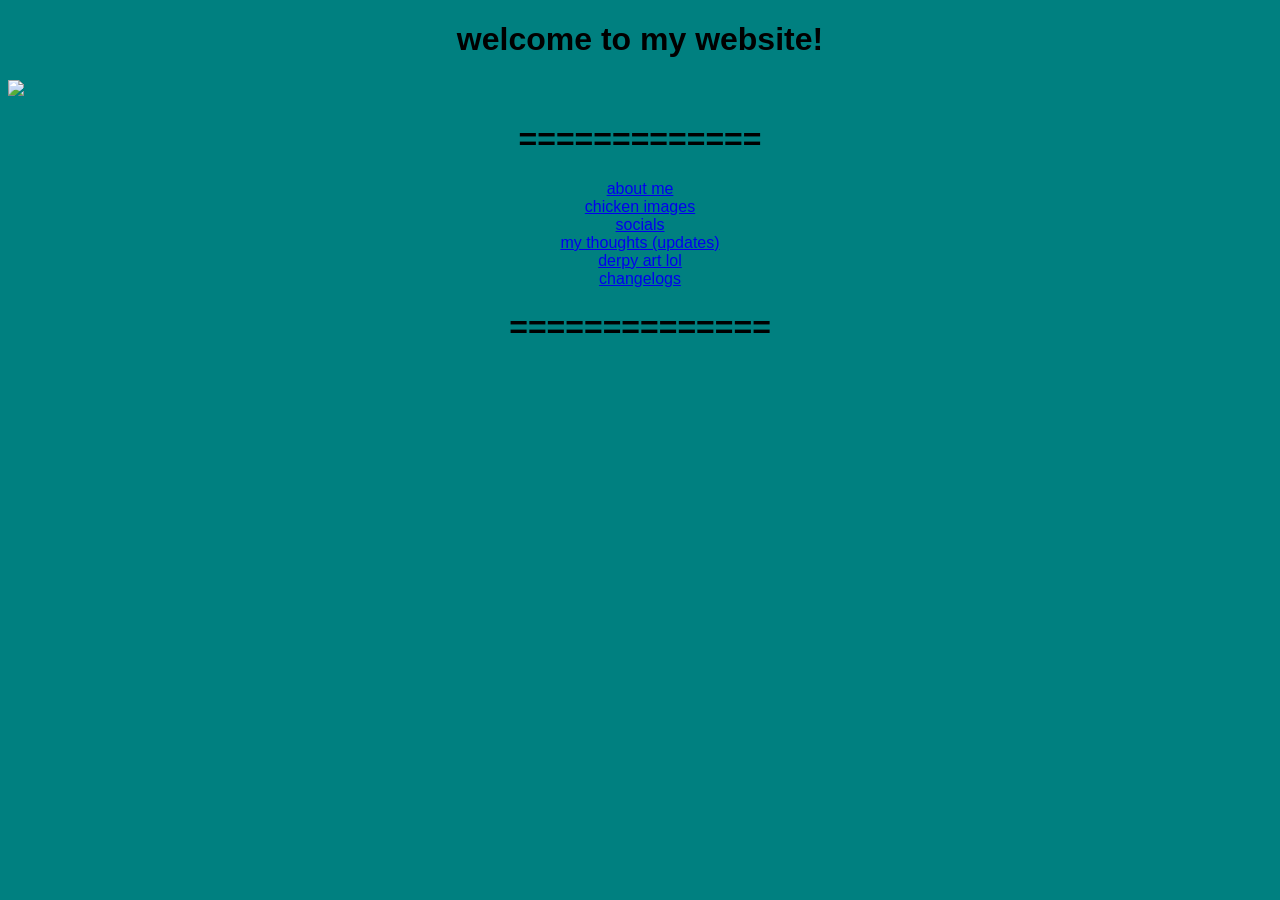
==== index.html @ 7560dc1c "Update index.html" ====
<!DOCTYPE HTML>
<link rel="stylesheet" href="style.css">
<!--
    REWORK BOIII 💀
!-->
<h1 style="text-align: center;">welcome to my website!</h1>
<img src="https://larp-seven.vercel.app/Driver.gif">
<h1 style="text-align: center;">=============</h1>
<a href="https://larp-seven.vercel.app/aboutme.html" style="display: block; text-align: center;">about me</a>
<a href="https://larp-seven.vercel.app/chicken-images.html" style="display: block; text-align: center;">chicken images</a>
<a href="https://larp-seven.vercel.app/my-socials.html" style="display: block; text-align: center;">socials</a>
<a href="https://larp-seven.vercel.app/thoughts.html" style="display: block; text-align: center;">my thoughts (updates)</a>
<a href="https://larp-seven.vercel.app/art.html" style="display: block; text-align: center;">derpy art lol</a>
<a href="https://larp-seven.vercel.app/changelogs.html" style="display: block; text-align: center;">changelogs</a>
<h1 style="text-align: center;">==============</h1>
---- style.css ----
body {
    background-color: #008080;
    font-family: sans-serif;
}
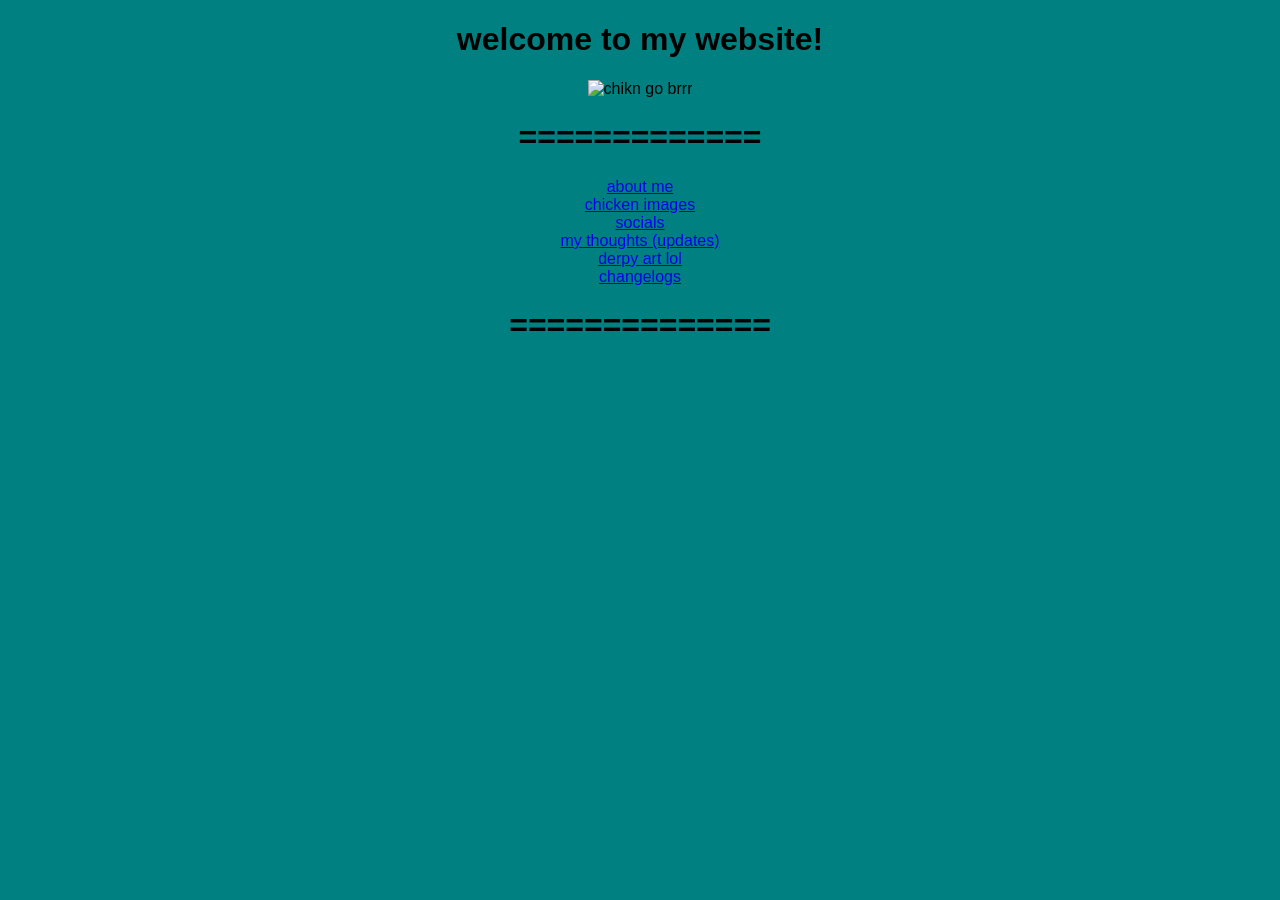
==== commit def2b9f8: "Update index.html" ====
--- a/index.html
+++ b/index.html
@@ -4,7 +4,9 @@
     REWORK BOIII 💀
 !-->
 <h1 style="text-align: center;">welcome to my website!</h1>
-<img src="https://larp-seven.vercel.app/Driver.gif">
+<div style="text-align: center;">
+    <img src="https://larp-seven.vercel.app/Driver.gif" alt="chikn go brrr">
+</div>
 <h1 style="text-align: center;">=============</h1>
 <a href="https://larp-seven.vercel.app/aboutme.html" style="display: block; text-align: center;">about me</a>
 <a href="https://larp-seven.vercel.app/chicken-images.html" style="display: block; text-align: center;">chicken images</a>
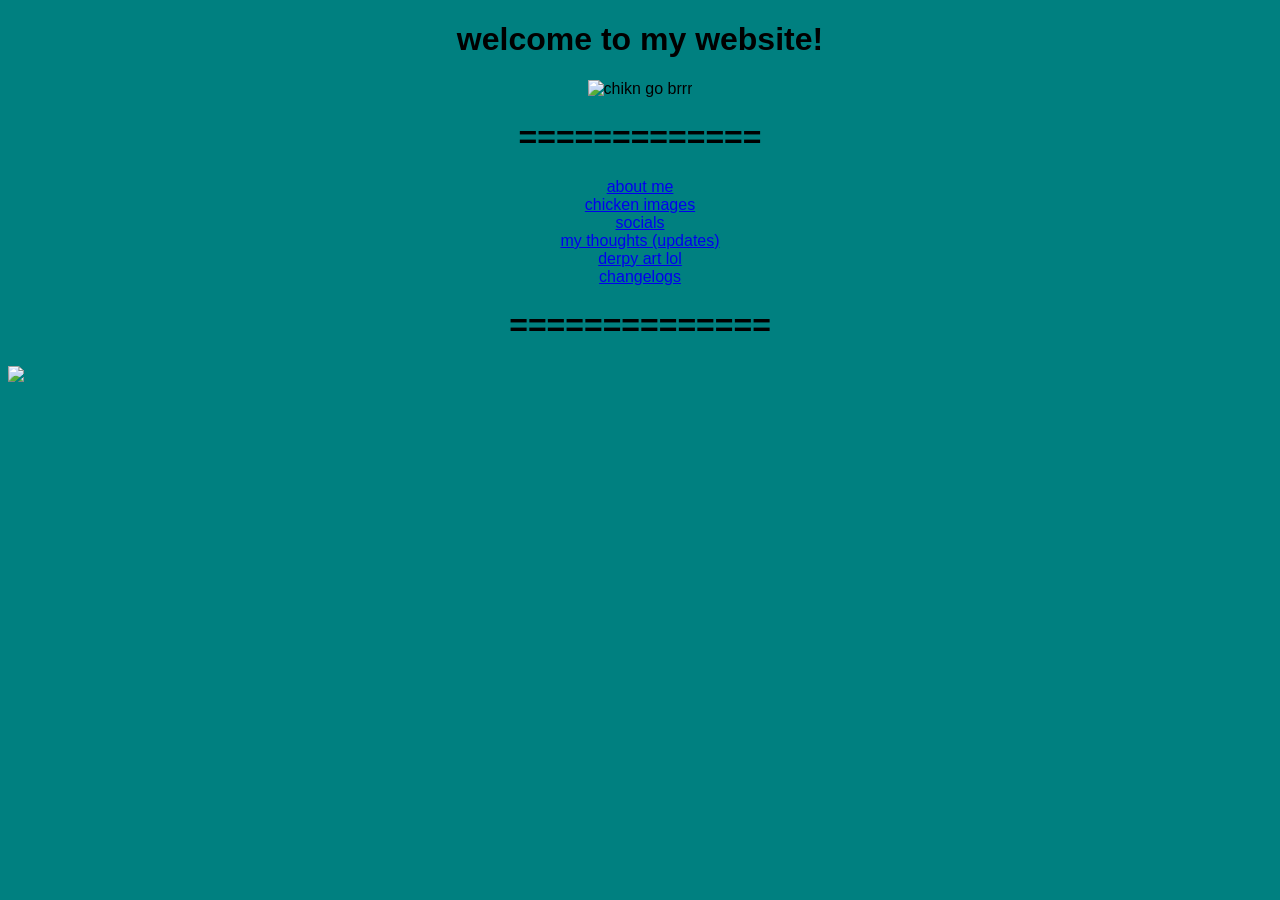
==== commit c881aa48: "Update index.html" ====
--- a/index.html
+++ b/index.html
@@ -1,4 +1,12 @@
 <!DOCTYPE HTML>
+<head>
+    <title>Federal's Website</title>
+
+    <meta property="og:title" content="Federal's Website">
+    <meta property="og:description" content="Welcome to Federal's Website! (hosted on vercel)">
+    <meta property="og:url" content="https://larp-seven.vercel.app">
+    <meta property="og:type" content="website">
+</head>
 <link rel="stylesheet" href="style.css">
 <!--
     REWORK BOIII 💀
@@ -15,3 +23,4 @@
 <a href="https://larp-seven.vercel.app/art.html" style="display: block; text-align: center;">derpy art lol</a>
 <a href="https://larp-seven.vercel.app/changelogs.html" style="display: block; text-align: center;">changelogs</a>
 <h1 style="text-align: center;">==============</h1>
+<img src="https://larp-seven.vercel.app/gothtml.webp">
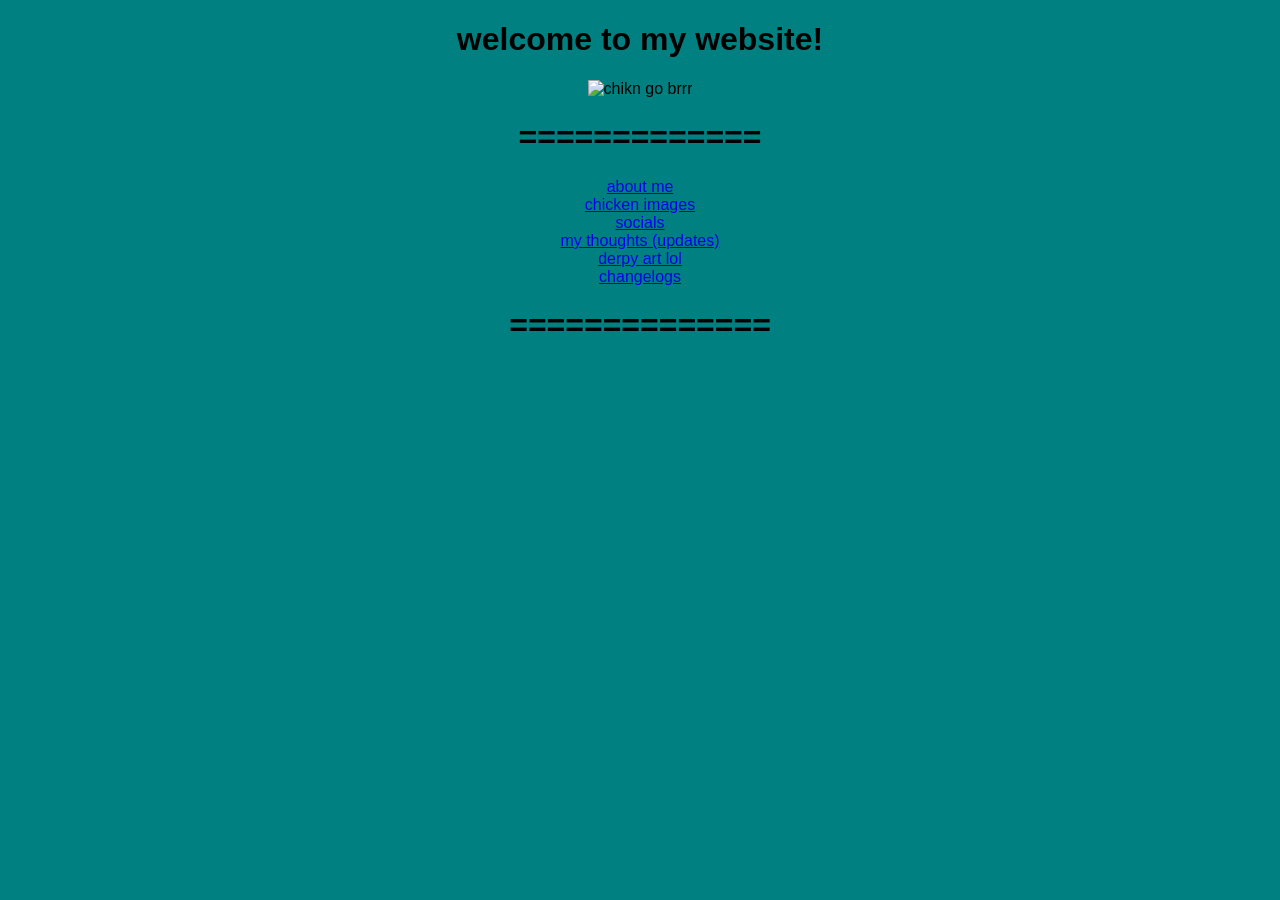
==== commit 455ebb0a: "Update index.html" ====
--- a/index.html
+++ b/index.html
@@ -23,4 +23,3 @@
 <a href="https://larp-seven.vercel.app/art.html" style="display: block; text-align: center;">derpy art lol</a>
 <a href="https://larp-seven.vercel.app/changelogs.html" style="display: block; text-align: center;">changelogs</a>
 <h1 style="text-align: center;">==============</h1>
-<img src="https://larp-seven.vercel.app/gothtml.webp">
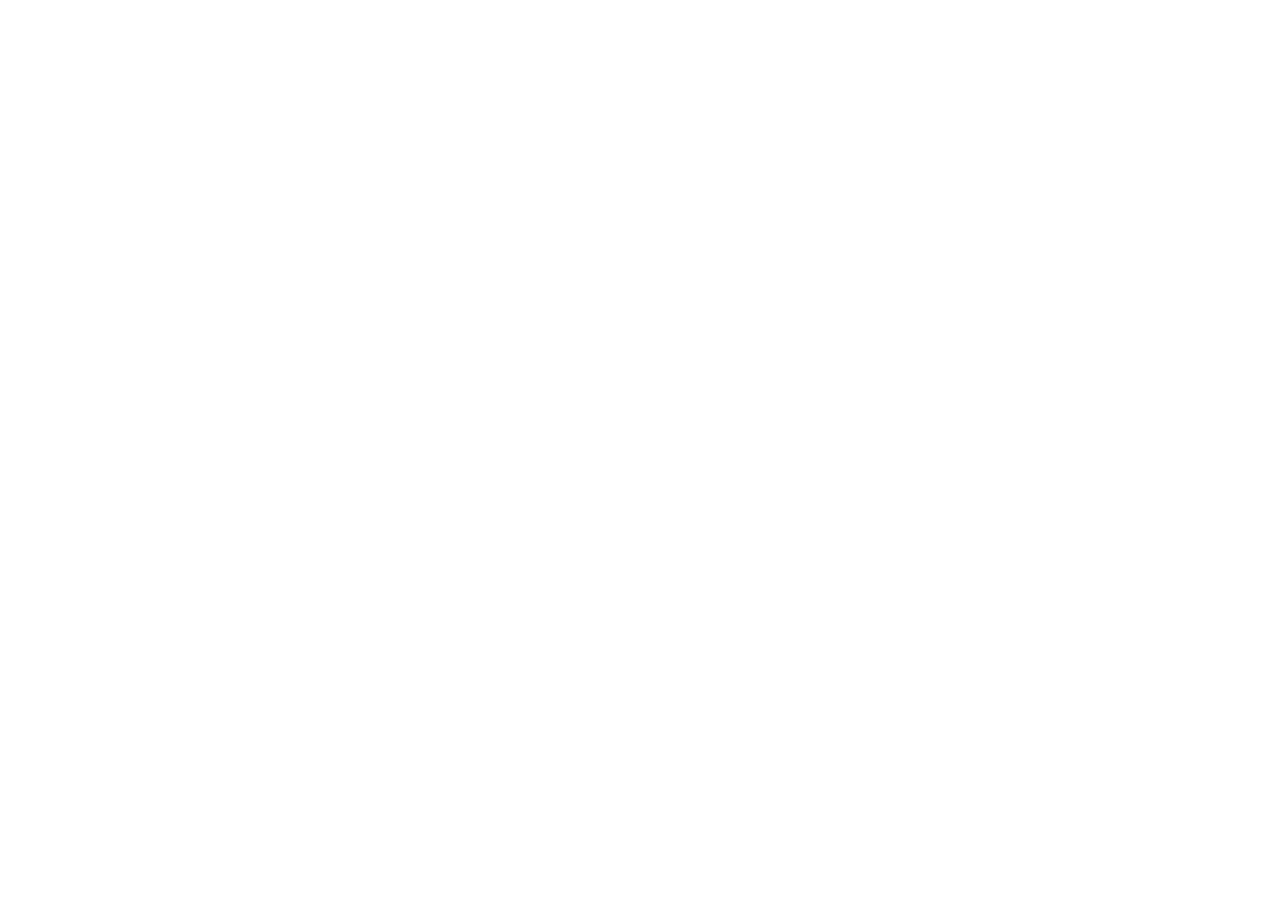
==== commit defe42fc: "Update index.html" ====
--- a/index.html
+++ b/index.html
@@ -1,9 +1,9 @@
 <!DOCTYPE HTML>
 <head>
-    <title>Federal's Website</title>
+    <title>larp/title>
 
-    <meta property="og:title" content="Federal's Website">
-    <meta property="og:description" content="Welcome to Federal's Website! (hosted on vercel)">
+    <meta property="og:title" content="Website of dogpoop123">
+    <meta property="og:description" content="Hosted with vercel.com">
     <meta property="og:url" content="https://larp-seven.vercel.app">
     <meta property="og:type" content="website">
 </head>
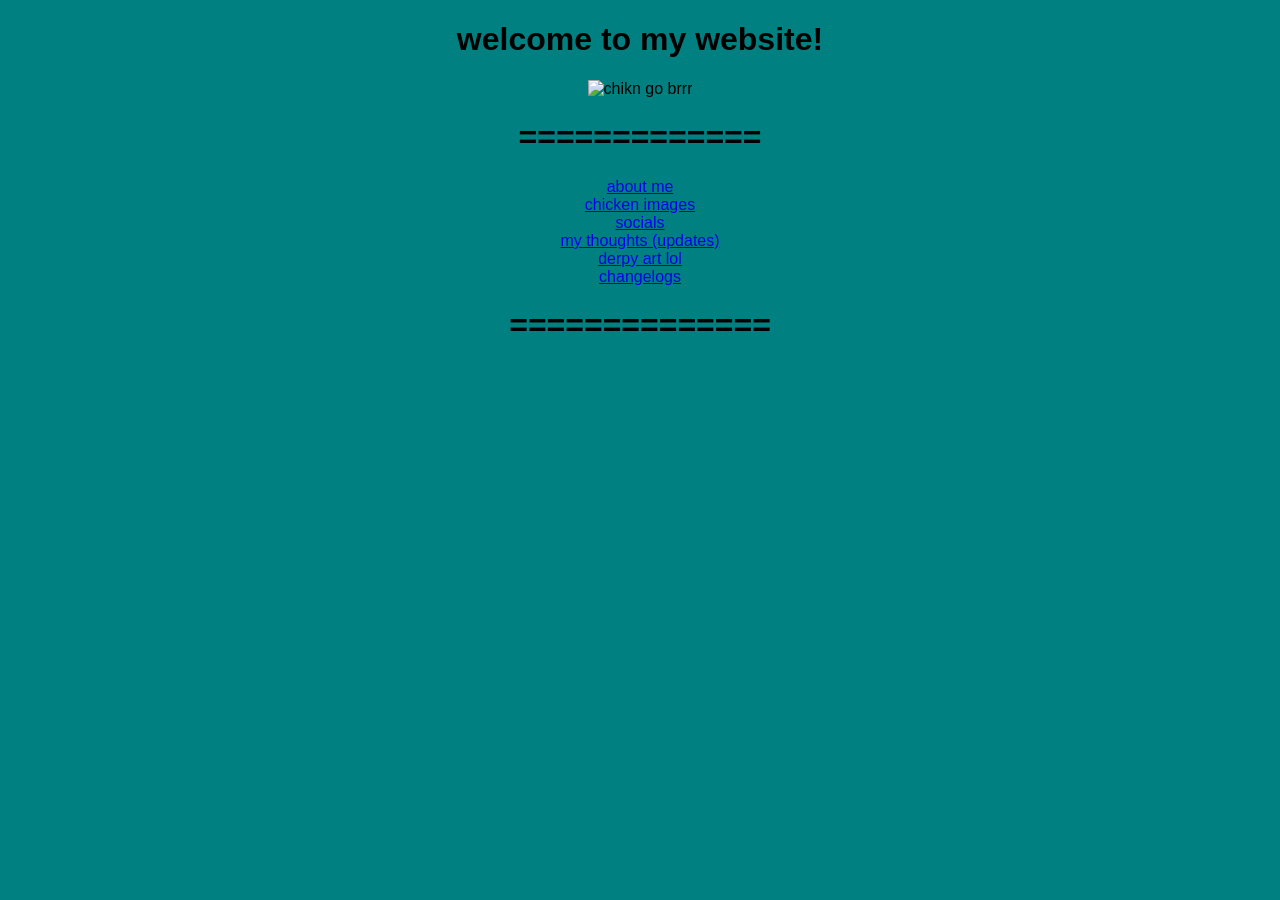
==== commit 553cc3d0: "Update index.html" ====
--- a/index.html
+++ b/index.html
@@ -1,6 +1,6 @@
 <!DOCTYPE HTML>
 <head>
-    <title>larp/title>
+    <title>larp</title>
 
     <meta property="og:title" content="Website of dogpoop123">
     <meta property="og:description" content="Hosted with vercel.com">
